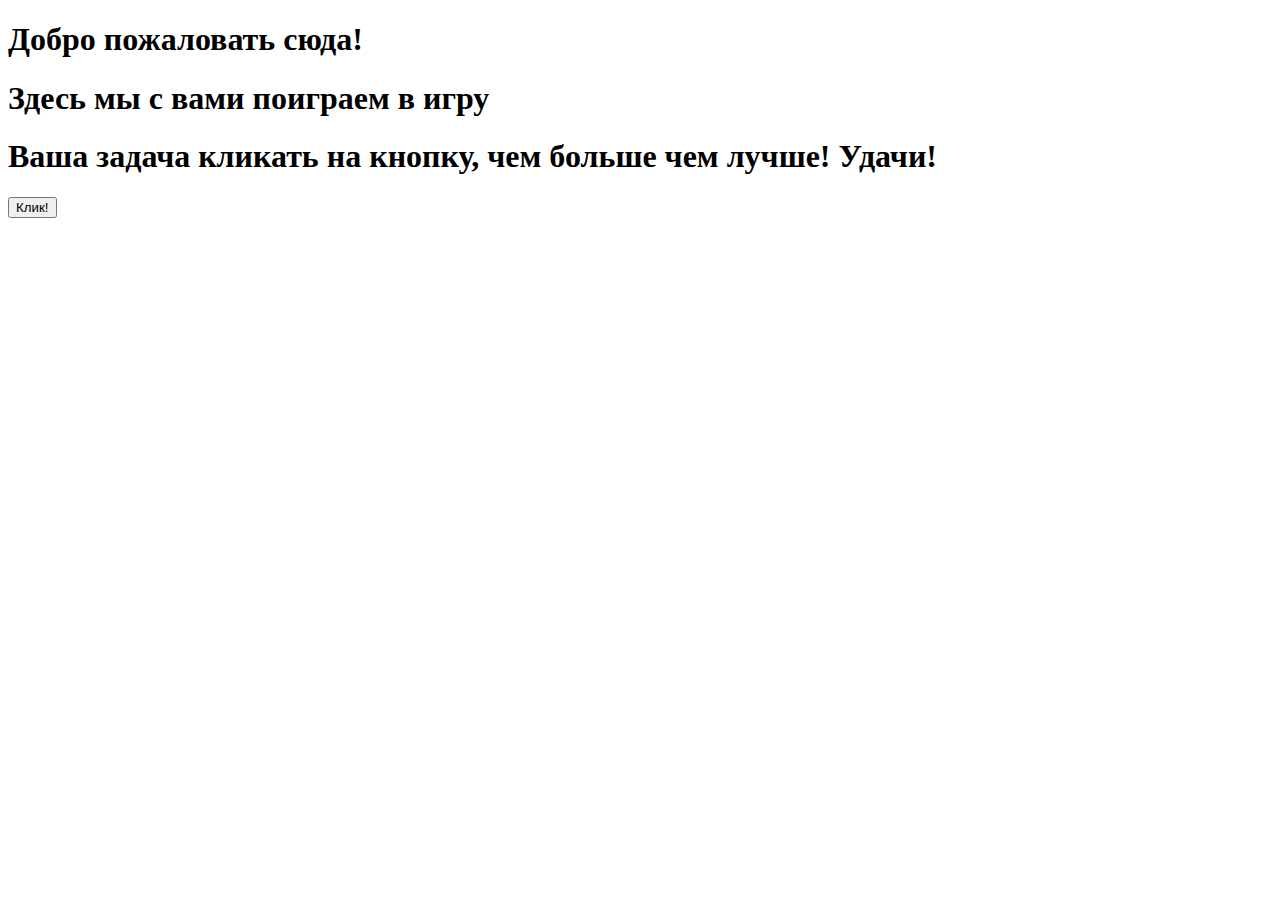
==== indexq.html @ 65f32572 "Add files via upload" ====
<!DOCTYPE html>
<html lang="ru">
<head>
    <meta charset="UTF-8">
    <meta name="viewport" content="width=device-width, initial-scale=1.0">
    <title>Document</title>
    <link rel="stylesheet" type="text/css" href="css/style.css">
</head>
<body>
    <noscript>
        Включите JavaScript!!!
    </noscript>
    <div id="div_global">
        <h1 id="hell">Добро пожаловать сюда!</h1>
        <h1 id="null"></h1>
        <h1 id="info">Здесь мы с вами поиграем в игру</h1>
        <h1 id="null_2"></h1>
        <h1 id="pravila">Ваша задача кликать на кнопку, чем больше чем лучше! Удачи!</h1>
        <h1 id="null_3"></h1>
        <button id="bt" onclick="OnClickButton()">Клик!</button>
        <h1 id="null_4"></h1>
        <h1 id="result"></h1>
    </div>

    <script src="js/main.js"></script>

</body>
</html>
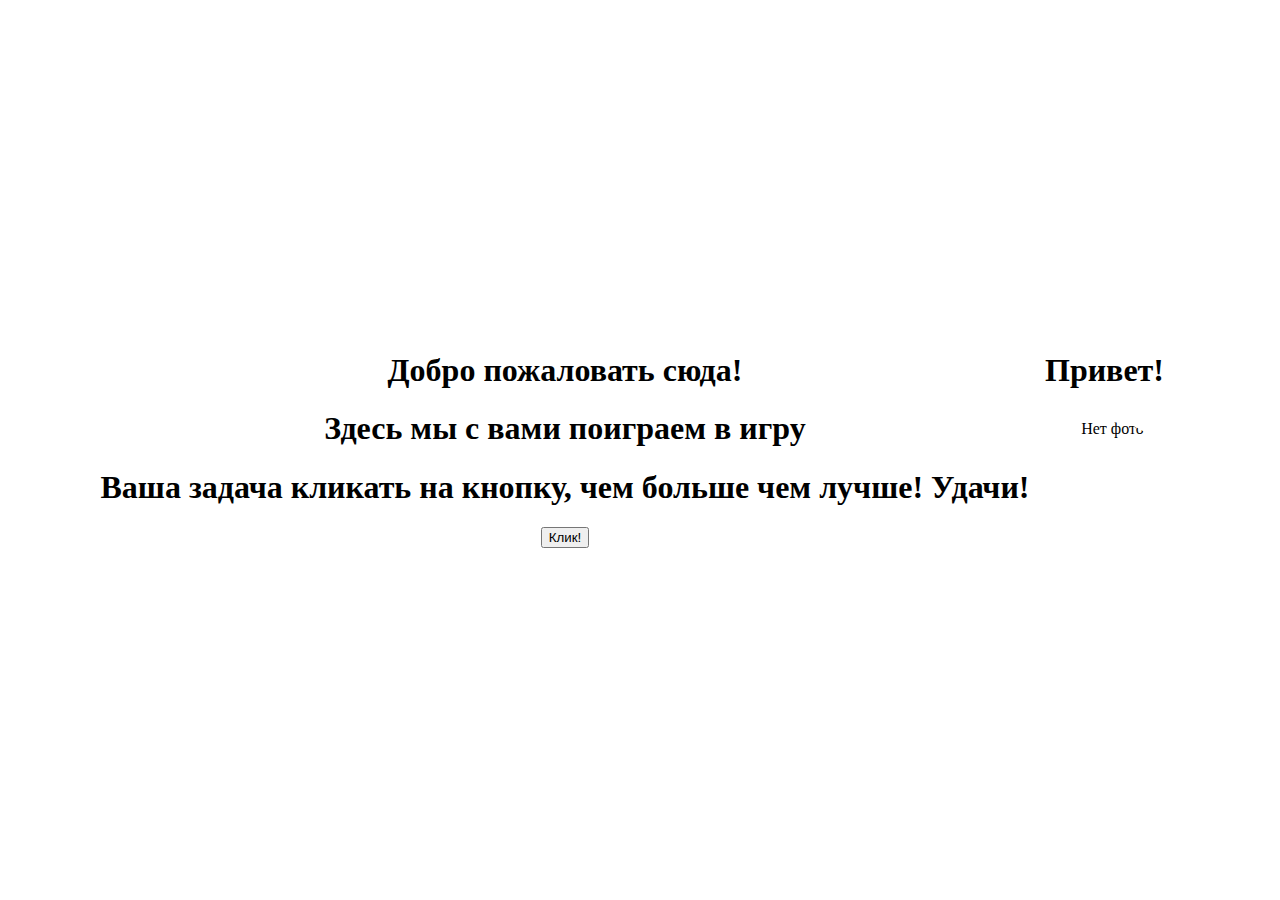
==== commit 96d5a81c: "Update indexq.html" ====
--- a/indexq.html
+++ b/indexq.html
@@ -24,5 +24,62 @@
 
     <script src="js/main.js"></script>
 
+    <style>
+        body, html {
+            height: 100%;
+            margin: 0;
+            display: flex;
+            justify-content: center;
+            align-items: center;
+            text-align: center;
+        }
+
+        #content {
+            display: flex;
+            flex-direction: column;
+            align-items: center;
+        }
+
+        img {
+            border-radius: 50%;
+            margin-top: 10px;
+        }
+    </style>
+
+    <div id="content">
+        <h1 id="greeting"></h1>
+        <img id="photo" alt="User Photo" width="150" height="150" />
+    </div>
+
+    <script type="text/javascript">
+        function getQueryParams() {
+            const params = {};
+            const queryString = window.location.search;
+            const urlParams = new URLSearchParams(queryString);
+            for (const [key, value] of urlParams.entries()) {
+                params[key] = value;
+            }
+            return params;
+        }
+
+        document.addEventListener('DOMContentLoaded', () => {
+            const params = getQueryParams();
+            const greeting = document.getElementById('greeting');
+            const photo = document.getElementById('photo');
+
+            if (params.first_name) {
+                greeting.textContent = `Привет, ${params.first_name}!`;
+            } else {
+                greeting.textContent = 'Привет!';
+            }
+
+            if (params.photo_url) {
+                photo.src = params.photo_url;
+            } else {
+                photo.alt = 'Нет фото';
+            }
+        });
+    </script>
+    
 </body>
-</html>+</html>
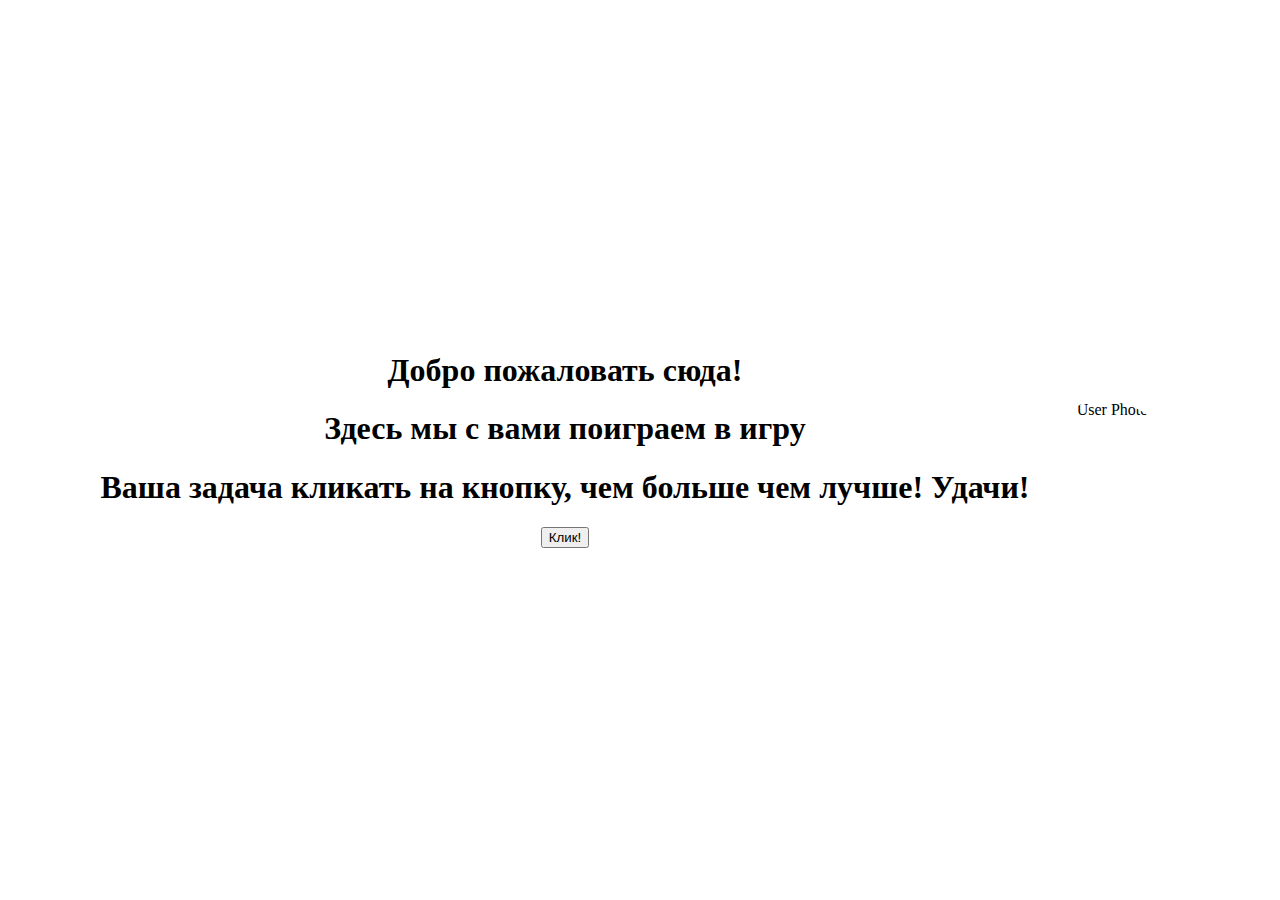
==== commit 42c1279d: "Update indexq.html" ====
--- a/indexq.html
+++ b/indexq.html
@@ -24,6 +24,7 @@
 
     <script src="js/main.js"></script>
 
+
     <style>
         body, html {
             height: 100%;
@@ -46,37 +47,30 @@
         }
     </style>
 
+    
     <div id="content">
         <h1 id="greeting"></h1>
         <img id="photo" alt="User Photo" width="150" height="150" />
     </div>
 
     <script type="text/javascript">
-        function getQueryParams() {
-            const params = {};
-            const queryString = window.location.search;
-            const urlParams = new URLSearchParams(queryString);
-            for (const [key, value] of urlParams.entries()) {
-                params[key] = value;
+        function getUserData() {
+            const urlParams = new URLSearchParams(window.location.search);
+            if (urlParams.has('userData')) {
+                const userData = JSON.parse(urlParams.get('userData'));
+                return userData;
             }
-            return params;
+            return null;
         }
 
         document.addEventListener('DOMContentLoaded', () => {
-            const params = getQueryParams();
-            const greeting = document.getElementById('greeting');
-            const photo = document.getElementById('photo');
+            const userData = getUserData();
+            if (userData) {
+                const greeting = document.getElementById('greeting');
+                const photo = document.getElementById('photo');
 
-            if (params.first_name) {
-                greeting.textContent = `Привет, ${params.first_name}!`;
-            } else {
-                greeting.textContent = 'Привет!';
-            }
-
-            if (params.photo_url) {
-                photo.src = params.photo_url;
-            } else {
-                photo.alt = 'Нет фото';
+                greeting.textContent = `Привет, ${userData.first_name} ${userData.last_name}!`;
+                photo.src = userData.photo_url;
             }
         });
     </script>
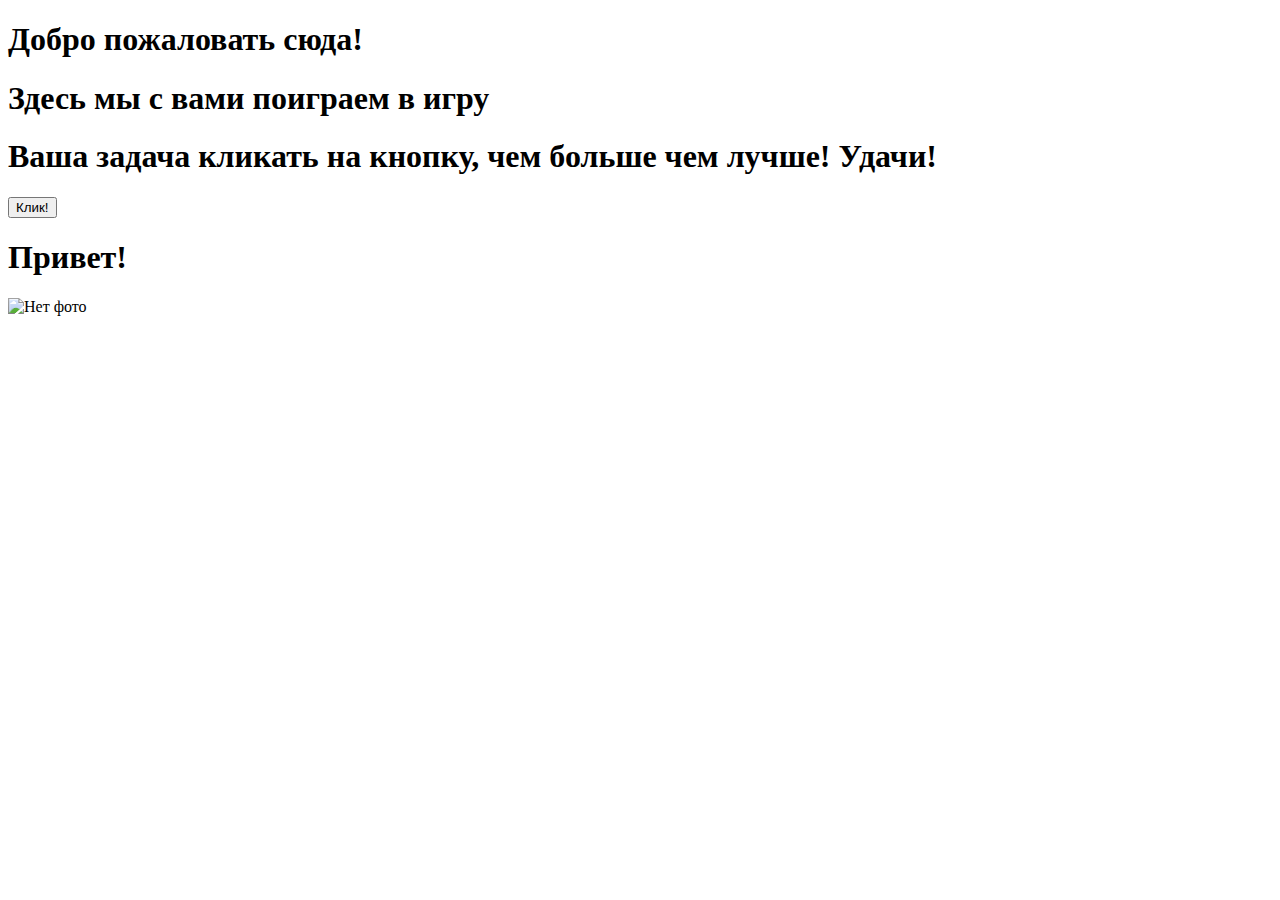
==== commit 520faf03: "Update indexq.html" ====
--- a/indexq.html
+++ b/indexq.html
@@ -24,53 +24,37 @@
 
     <script src="js/main.js"></script>
 
-
-    <style>
-        body, html {
-            height: 100%;
-            margin: 0;
-            display: flex;
-            justify-content: center;
-            align-items: center;
-            text-align: center;
-        }
-
-        #content {
-            display: flex;
-            flex-direction: column;
-            align-items: center;
-        }
-
-        img {
-            border-radius: 50%;
-            margin-top: 10px;
-        }
-    </style>
-
-    
     <div id="content">
         <h1 id="greeting"></h1>
         <img id="photo" alt="User Photo" width="150" height="150" />
     </div>
 
     <script type="text/javascript">
-        function getUserData() {
-            const urlParams = new URLSearchParams(window.location.search);
-            if (urlParams.has('userData')) {
-                const userData = JSON.parse(urlParams.get('userData'));
-                return userData;
+        function getQueryParams() {
+            const params = {};
+            const queryString = window.location.search;
+            const urlParams = new URLSearchParams(queryString);
+            for (const [key, value] of urlParams.entries()) {
+                params[key] = value;
             }
-            return null;
+            return params;
         }
 
         document.addEventListener('DOMContentLoaded', () => {
-            const userData = getUserData();
-            if (userData) {
-                const greeting = document.getElementById('greeting');
-                const photo = document.getElementById('photo');
+            const params = getQueryParams();
+            const greeting = document.getElementById('greeting');
+            const photo = document.getElementById('photo');
 
-                greeting.textContent = `Привет, ${userData.first_name} ${userData.last_name}!`;
-                photo.src = userData.photo_url;
+            if (params.first_name) {
+                greeting.textContent = `Привет, ${params.first_name}!`;
+            } else {
+                greeting.textContent = 'Привет!';
+            }
+
+            if (params.photo_url) {
+                photo.src = params.photo_url;
+            } else {
+                photo.alt = 'Нет фото';
             }
         });
     </script>
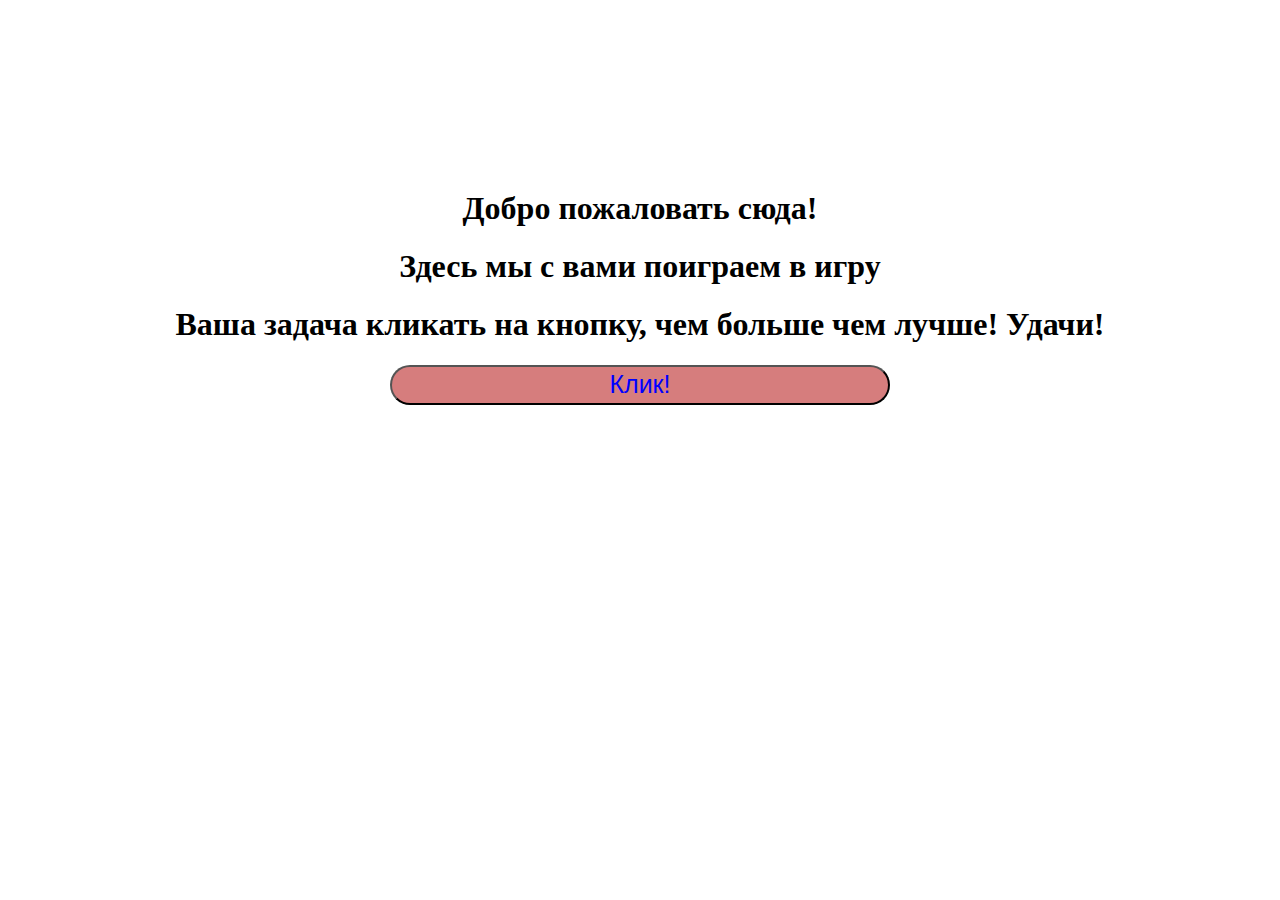
==== commit fda156bc: "Update indexq.html" ====
--- a/indexq.html
+++ b/indexq.html
@@ -23,41 +23,6 @@
     </div>
 
     <script src="js/main.js"></script>
-
-    <div id="content">
-        <h1 id="greeting"></h1>
-        <img id="photo" alt="User Photo" width="150" height="150" />
-    </div>
-
-    <script type="text/javascript">
-        function getQueryParams() {
-            const params = {};
-            const queryString = window.location.search;
-            const urlParams = new URLSearchParams(queryString);
-            for (const [key, value] of urlParams.entries()) {
-                params[key] = value;
-            }
-            return params;
-        }
-
-        document.addEventListener('DOMContentLoaded', () => {
-            const params = getQueryParams();
-            const greeting = document.getElementById('greeting');
-            const photo = document.getElementById('photo');
-
-            if (params.first_name) {
-                greeting.textContent = `Привет, ${params.first_name}!`;
-            } else {
-                greeting.textContent = 'Привет!';
-            }
-
-            if (params.photo_url) {
-                photo.src = params.photo_url;
-            } else {
-                photo.alt = 'Нет фото';
-            }
-        });
-    </script>
     
 </body>
 </html>
--- a/css/style.css
+++ b/css/style.css
@@ -0,0 +1,13 @@
+#div_global {
+    text-align: center;
+    margin-top: 15%;
+}
+
+#bt {
+    border-radius: 50px;
+    color: blue;
+    background-color: rgb(214, 125, 125);
+    width: 500px;
+    height: 40px;
+    font-size: 25px;
+}